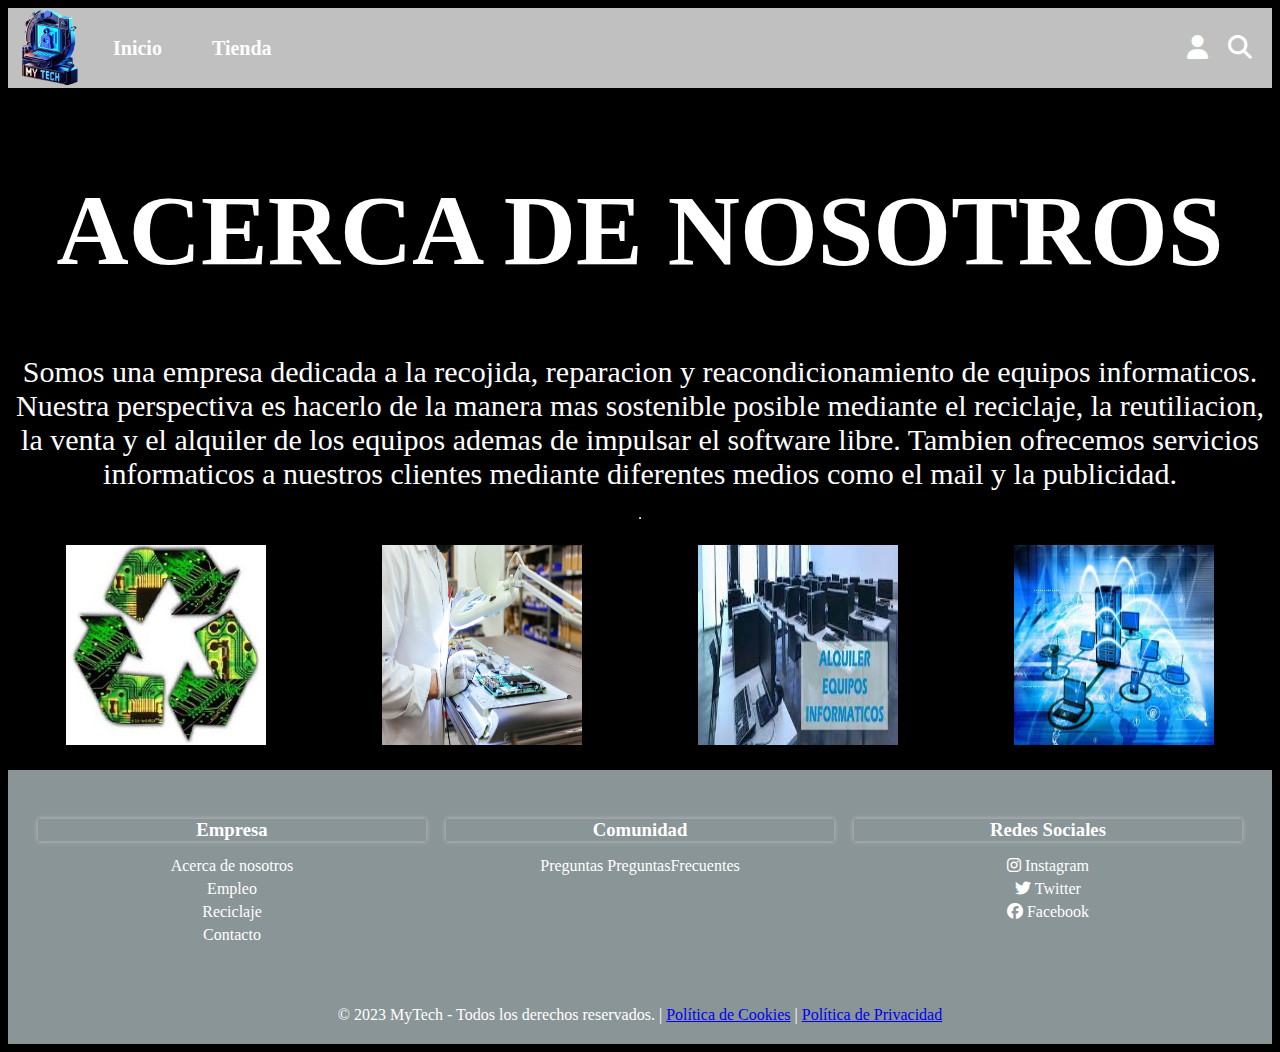
==== Html/AcercaDe.html @ 207c6e8c "Add files via upload" ====
<!DOCTYPE html>
<html lang="en">
<head>
	<meta charset="UTF-8">
	<meta name="viewport" content="width=device-width, initial-scale=1.0">
    <link rel="stylesheet" href="https://cdnjs.cloudflare.com/ajax/libs/font-awesome/6.1.0/css/all.min.css">
    <link rel="icon" type="image/jpg" href="../img/favicon/acerca de nosotros.jfif"/>
    <link rel="stylesheet" href="../CSS/AcercaDe.css">
	<title>Acerca de Nosotros</title>

</head>
<body>
     <nav>
        <div class="menu-container">
                <img class="logo" src="../img/Logo.png" alt="Logo">
                <a href="../index.html" class="menu-opciones"><strong>Inicio</strong></a>
                <a href="Tienda.html" class="menu-opciones"><strong>Tienda</strong></a>
            <div class="iconos-derecha">
                <a href="InicioSesion.html" class="menu-icono"><i class="fas fa-user"></i></a> <!-- Icono de inicio de sesión -->
                <a href="#" class="menu-icono"><i class="fas fa-search"></i></a> <!-- Icono de búsqueda -->
            </div>
        </div>
    </nav>
    <br>
    <article>
        <div class="titulo">
            <h1>ACERCA DE NOSOTROS</h1>
        </div>
        <div class="texto">
             Somos una empresa dedicada a la recojida, reparacion y reacondicionamiento de equipos informaticos. Nuestra perspectiva es hacerlo de la manera mas sostenible posible mediante el reciclaje, la reutiliacion, la venta y el alquiler de los equipos ademas de impulsar el software libre. 
            Tambien ofrecemos servicios informaticos a nuestros clientes mediante diferentes medios como el mail y la publicidad.
        </div>   
    </article>
    <br>
    <hr>
    <br>
    <article class="fotosreferencia">
            <img src="../img/Acerca de nosotros/reciclaje.jpg" alt="reciclaje" class="mediana">
            <img src="../img/Acerca de nosotros/reutilizar.jpg" alt="reutilizar" class="mediana">
            <img src="../img/Acerca de nosotros/alquiler.jpg" alt="alquiler" class="mediana">
            <img src="../img/Acerca de nosotros/servicios.jpg" alt="servicios" class="mediana">
    </article>
    <footer>
    <!-- la primera columna -->
    <div class="footer-columnas">
        <div class="footer-columna">
            <h3>Empresa</h3>
            <ul>
               <li><a href="AcercaDe.html">Acerca de nosotros</a></li>
                <li><a href="Empleo.html">Empleo</a></li>
                <li><a href="Reciclaje.html">Reciclaje</a></li>
                <li><a href="Contacto.html">Contacto</a></li>
            </ul>
        </div>
        <!-- la segunda columna -->
        <div class="footer-columna">
            <h3>Comunidad</h3>
            <ul>
                <li><a href="PreguntasFrecuentes.html">Preguntas PreguntasFrecuentes</a></li>
            </ul>
        </div>
        <!-- la tercera columna -->
        <div class="footer-columna">
            <h3>Redes Sociales</h3>
            <ul>
                <li><a href="https://www.instagram.com/asi3.mytech/"><i class="fab fa-instagram"></i> Instagram</a></li>
                <li><a href="https://twitter.com/asi3mytech"><i class="fab fa-twitter"></i> Twitter</a></li>
                <li><a href="https://www.facebook.com/profile.php?id=61552640265701"><i class="fab fa-facebook"></i> Facebook</a></li>
            </ul>
        </div>
    </div>
    <br>
    <br>
    <!-- la columna donde insertamos las redes sociales -->
    <div class="footer-texto">
        &copy; 2023 MyTech - Todos los derechos reservados. | 
        <a href="PoliticaDeCokies.html">Política de Cookies</a> | 
        <a href="PoliticaDePrivacidad.html">Política de Privacidad</a>
    </div>
</footer>
</body>
</html>
---- CSS/AcercaDe.css ----
body{
  font-family: calibri;
}

.titulo{
	text-align: center;
	font-family: calibri;
	font-size: 50px;
	color: white;
}
body{
  background-color: black;
  font-family: calibri;
  color: white;
  display: flex;
  flex-direction: column;
}
.texto{
  text-align: center;
  font-family: 30px;
  font-size: 30px;
  color: white;
}
.fotosreferencia{
  display: flex;
  justify-content: space-around;
  text-align: center;
  margin-bottom: 2%;
}
img.mediana{
  width: 200px;
  height: 200px;
}
.menu-container {
  background-color: #c0c0c0; /* Color de fondo azul medianoche */
  display: flex;
  align-items: center;
  
}

/*Cambiar el tamaño del logo*/
.logo {
  width: 80px;
  height: auto;
  padding-left: 0%;
}

/* Estilo para las opciones de enlace */
.menu-opciones {
  color: white; 
  text-decoration: none;
  padding: 5px 15px;
  margin: 0 10px;
  position: relative;
  font-size: 20px;
}

/* Estilo para la línea blanca al pasar el ratón */
.menu-opciones:hover::after {
  content: "";
  display: block;
  position: absolute;
  left: 0;
  right: 0;
  bottom: -2px; /* Mover la línea hacia abajo */
  height: 2px;
  background-color: white;
}
.iconos-derecha {
  margin-left: auto; /* Mueve los iconos a la derecha */
  display: flex;
  align-items: center;
}

/*Imagenes*/
.menu-icono {
  font-size: 24px;
  margin-right: 20px;
  color: white; 
  text-decoration: none;
  cursor: pointer;
  justify-content: left;
}

footer {
  background-color: #8A9597; /* Fondo azul medianoche */
  color: white;
  text-align: center;
  padding: 20px;
}

.footer-columnas {
  display: flex;
  justify-content: center;
}

.footer-columna {
  flex: 1;
  padding: 10px;
  text-align: center; /* Alinear el contenido al centro */
}

.footer-columna ul {
  list-style: none; /* Elimina las viñetas de la lista */
  padding: 0;
}

.footer-columna ul li {
  margin-bottom: 5px;

}

.footer-columna h3 {
  margin-bottom: 10px; /* Separación entre el encabezado y la lista */
  box-shadow: 0 0 5px silver; /*la sombra del cuadrado de las palabras */
}

.footer-columna a {
  text-decoration: none;
  color: white; /* Color del texto enlaces */
  outline: none; 
}
.footer-columna a:link {
  color: white;
}
.footer-columna a:hover {
  color:black; /* Cambia el color al pasar el ratón por encima */
  background: lightslategrey;
}
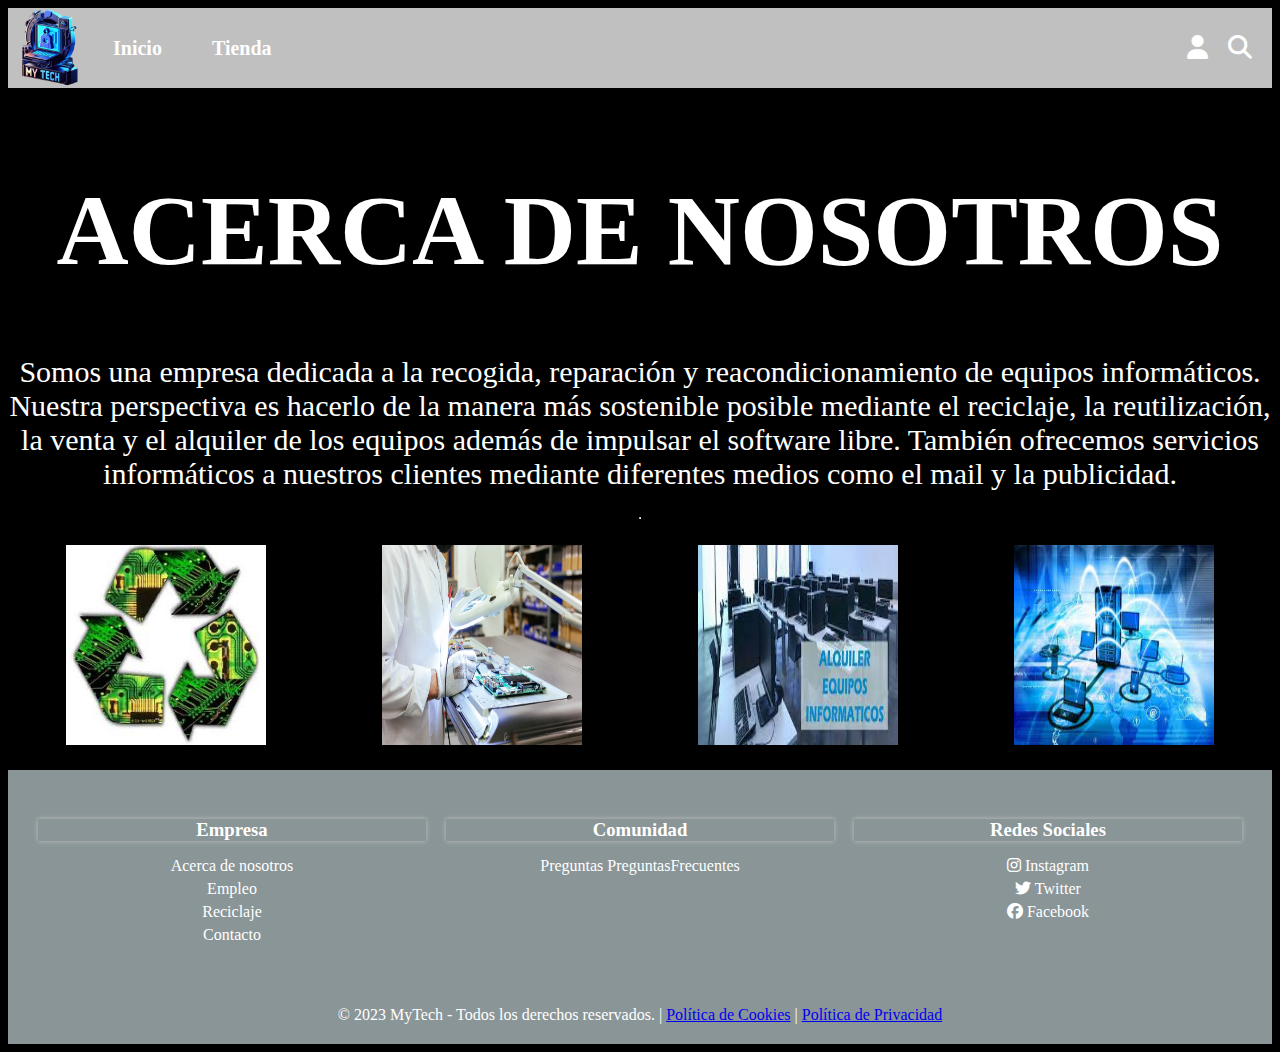
==== commit 8e62c0dc: "Add files via upload" ====
--- a/Html/AcercaDe.html
+++ b/Html/AcercaDe.html
@@ -27,8 +27,8 @@
             <h1>ACERCA DE NOSOTROS</h1>
         </div>
         <div class="texto">
-             Somos una empresa dedicada a la recojida, reparacion y reacondicionamiento de equipos informaticos. Nuestra perspectiva es hacerlo de la manera mas sostenible posible mediante el reciclaje, la reutiliacion, la venta y el alquiler de los equipos ademas de impulsar el software libre. 
-            Tambien ofrecemos servicios informaticos a nuestros clientes mediante diferentes medios como el mail y la publicidad.
+            Somos una empresa dedicada a la recogida, reparación y reacondicionamiento de equipos informáticos. Nuestra perspectiva es hacerlo de la manera más sostenible posible mediante el reciclaje, la reutilización, la venta y el alquiler de los equipos además de impulsar el software libre.
+            También ofrecemos servicios informáticos a nuestros clientes mediante diferentes medios como el mail y la publicidad.
         </div>   
     </article>
     <br>
